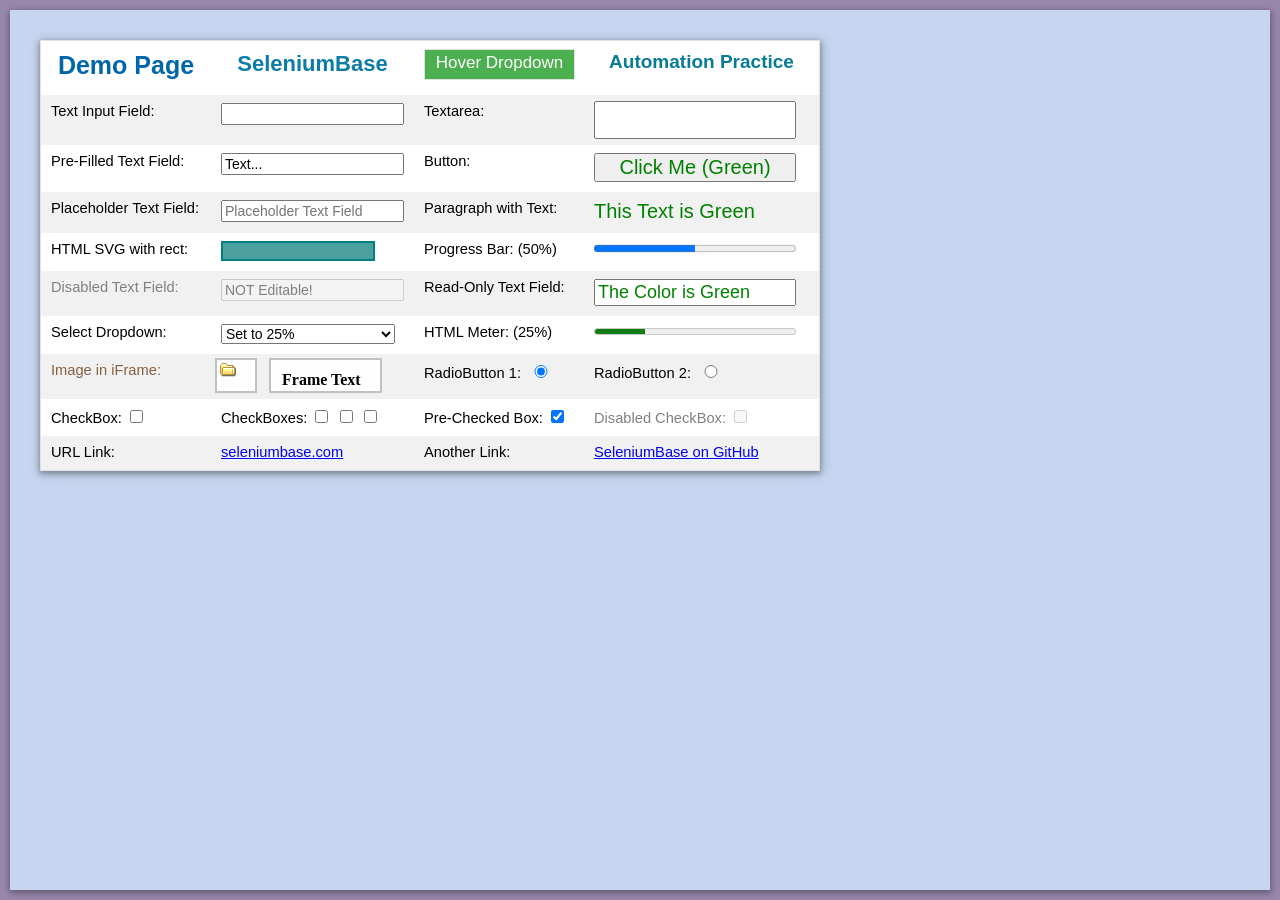
==== demo_page.html @ 906bebbc "Update site" ====
<html>
    <head>
        <meta http-equiv="Content-Type" content="text/html; charset=utf-8">
        <title>Web Testing Page</title>
        <style>
            html {
                background-color: #9988ad;
            }
            html, body {
                font-size: 100%;
                box-sizing: border-box;
            }
            body {
                background-image: none;
                background-origin: padding-box;
                background-color: #c6d6f0;
                padding: 30;
                margin: 10;
                font-family: "Proxima Nova","proxima-nova",
                "Helvetica Neue",Helvetica,Arial,sans-serif !important;
                text-rendering: optimizelegibility;
                -moz-osx-font-smoothing: grayscale;
                box-shadow: 0px 2px 5px 1px rgba(0, 0, 0, 0.24),
                1px 2px 12px 0px rgba(0, 0, 0, 0.18) !important;
            }
            table {
                width: 100%;
                border-collapse: collapse;
                border-spacing: 0;
                box-shadow: 0px 2px 5px 1px rgba(0, 0, 0, 0.27),
                1px 2px 12px 0px rgba(0, 0, 0, 0.21) !important;
                transition: all 0.15s ease-out 0s;
                transition-property: all;
                transition-duration: 0.1s;
                transition-timing-function: ease-out;
                transition-delay: 0s;
            }
            table:hover {
                box-shadow: 0px 2px 5px 1px rgba(0, 0, 0, 0.35),
                1px 2px 12px 0px rgba(0, 0, 0, 0.28) !important;
            }
            thead th, thead td {
                padding: 0.5rem 0.625rem 0.625rem;
                font-weight: bold;
                text-align: left;
            }
            thead {
                text-align: center;
                border: 1px solid #e1e1e1;
                width: 150%;
                color: #0C8CDF;
                background-color: #c0f0ff;
            }
            tbody tr:nth-child(even) {
                background-color: #f1f1f1;
            }
            tbody tr:nth-child(odd) {
                background-color: #ffffff;
            }
            tbody tr:nth-child(even):hover {
                background-color: #f8f8d2;
            }
            tbody tr:nth-child(odd):hover {
                background-color: #ffffe0;
            }
            tbody th, tbody td {
                padding: 0.5rem 0.625rem 0.625rem;
            }
            tbody {
                border: 1px solid #e1e1e1;
                background-color: #fefefe;
            }
            td {
                padding: 5px 5px 5px 0;
                vertical-align: top;
            }
            h1, h2, h3 {
                text-align: center;
                height: 32px;
                margin: 2px;
            }
            h1 {
                font-size: 25px;
                color:#0066AA;
            }
            h2 {
                color:#0B7CA7;
            }
            h3 {
                color:#087B95;
                font-size: 19px;
            }
            h1 table {
                font-size: 27px;
                text-align: left;
                padding: 0.5rem 0.625rem 0.625rem;
                font-weight: bold;
                padding-right: 10px;
                padding-left: 20px;
                padding: 15px 15px 15px 0;
            }
            h2 table {
                color: #0C8CDF;
                font-size: 16px;
                text-align: left;
                font-weight: bold;
                padding: 5px 5px 5px 0;
                padding-right: 10px;
                padding-left: 20px;
            }
            textarea {
                font-family: "Proxima Nova","proxima-nova",
                "Helvetica Neue",Helvetica,Arial,sans-serif !important;
            }
            button {
                width: 94%;
                font-size: 20px;
            }
            div.dropbtn {
                width: 94%;
                font-size: 17px;
                text-align: center;
                height: 23px;
                padding: 3px 4px;
                border: 1px solid #e1e1e1;
            }
            input {
                font-size: 14px;
            }
            .dropbtn {
                background-color: #4CAF50;
                color: white;
                width: 100%;
                height: 30px;
                padding: 2px 6px;
                font-size: 17px;
                border: 1px solid #e1e1e1;
            }
            .dropdown {
                position: relative;
                display: inline-block;
                width: 100%;
            }
            .dropdown-content {
                display: none;
                position: absolute;
                background-color: #f1f1f1;
                width: 100%;
                box-shadow: 0px 6px 12px 0px rgba(0,0,0,0.25);
                z-index: 1;
            }
            .dropdown-content a {
                color: black;
                padding: 9px 16px;
                text-decoration: none;
                display: block;
            }
            .dropdown-content a:hover {
                background-color: #cbdacb;
            }
            .dropdown:hover .dropdown-content {
                display: block;
            }
            .dropdown:hover .dropbtn {
                background-color: #3e8e41;
            }
            ul.horizontal {
                list-style-type: none;
                padding: 0;
            }
            ul.horizontal li {
                display: inline;
                background-color: lightblue;
                padding: 0 5px;
            }
            tbody {
                font-size: 11pt;
            }
            td.left {
                text-align: right;
            }
            [contenteditable] {
                border-style: solid;
                border-width: 1px;
            }
            iframe.frameClass1 {
                height: 25px;
                width: 32px;
                padding: 3px 3px 3px 3px;
                color: #0C8CDF;
                overflow:hidden;
                background-color: #fefefe;
                border: 2px solid #c1c1c1;
            }
            iframe.frameClass2 {
                height: 25px;
                width: 103px;
                padding: 3px 3px 3px 3px;
                border: none;
                margin: none;
                color: #0C8CDF;
                overflow: hidden;
                position: absolute;
                background-color: #fefefe;
                border: 2px solid #c1c1c1;
            }
        </style>
    </head>
    <body>
        <form id="myForm">
            <table id="myTable" style="width: 780px; padding: 10px;">
                <tbody id="tbodyId">
                    <tr>
                        <td>
                            <h1>Demo Page</h1>
                        </td>
                        <td>
                            <h2>SeleniumBase</h2>
                        </td>
                        <td>
                            <div class="dropdown">
                                <div id="myDropdown" class="dropbtn" style="cursor: default;"
                                        onclick="clickDropdownFunction()"
                                        onmousemove="hoverDropdownFunction()">Hover Dropdown</div>
                                <div class="dropdown-content" style="cursor: pointer;">
                                    <a id="dropOption1" onclick="clickLink1()">Link One</a>
                                    <a id="dropOption2" onclick="clickLink2()">Link Two</a>
                                    <a id="dropOption3" onclick="clickLink3()">Link Three</a>
                                </div>
                            </div>
                        </td>
                        <td>
                            <h3>Automation Practice</h3>
                        </td>
                    </tr>
                    <tr>
                        <td>Text Input Field:</td>
                        <td><input type="text" id="myTextInput"/></td>
                        <td>Textarea:</td>
                        <td style="padding: 6px 10px 6px 10px;">
                            <textarea id="myTextarea" name="textareaName"
                                      class="textareaClass area1" rows="2" cols="28"
                                      style="resize: none; width: 94%; font-size: 14px;"></textarea>
                        </td>
                    </tr>
                    <tr>
                        <td>Pre-Filled Text Field:</td>
                        <td>
                            <input type="text" value="Text..."
                                   id="myTextInput2" name="preText2"/>
                        </td>
                        <td>Button:</td>
                        <td>
                            <button onclick="buttonFunction1()" id="myButton" type="button"
                                    style="color: green;">Click Me (Green)</button>
                        </td>
                    </tr>
                    <tr>
                        <td>Placeholder Text Field:</td>
                        <td><input id="placeholderText" type="text"
                                   placeholder="Placeholder Text Field" /></td>
                        <td><p>Paragraph with Text:</p></td>
                        <td><p id="pText" style="color: green; font-size: 20px;">This Text is Green</p></td>
                    </tr>
                    <tr>
                        <td>HTML SVG with rect:</td>
                        <td>
                            <svg id="mySVG" name="svgName" width="154" height="20">
                                <rect id="svgRect" width="154" height="20"
                                      stroke="teal" stroke-width="4" fill="#4CA0A0">
                                    <animate attributeType="CSS" attributeName="opacity"
                                             from="0.1" to="1" dur="1s" repeatCount="1"
                                             restart="whenNotActive" />
                                    <animate attributeType="CSS" attributeName="width"
                                             from="1" to="154" dur="1s" repeatCount="1"
                                             restart="whenNotActive" />
                                </rect>
                            </svg>
                        </td>
                        <td><label id="progressLabel" for="progressBar">Progress Bar: (50%)</label></td>
                        <td><progress id="progressBar" value="50" style="width: 94%;" max="100" /></td>
                    </tr>
                    <tr>
                        <td><div style="color: gray;">Disabled Text Field:</div></td>
                        <td>
                            <input type="text"
                                   style="color: gray;"
                                   value="NOT Editable!" disabled
                                   id="disabledTextFieldId"
                                   name="disabledTextFieldName"
                                   class="disabledTextFieldClass"/>
                        </td>
                        <td>Read-Only Text Field:</td>
                        <td>
                            <input type="text" id="readOnlyText"
                                   value="The Color is Green"
                                   style="font-size: 18px; color: green; width: 94%;"
                                   readonly />
                        </td>
                    </tr>
                    <tr>
                        <td>Select Dropdown:</td>
                        <td>
                            <select id="mySelect" name="selectName"
                                    class="selectClass" onChange="selectFunction1()"
                                    style="width: 95%; font-size: 14px;">
                                <option value="25%">Set to 25%</option>
                                <option value="50%">Set to 50%</option>
                                <option value="75%">Set to 75%</option>
                                <option value="100%">Set to 100%</option>
                            </select>
                        </td>
                        <td><label id="meterLabel" for="meterBar">HTML Meter: (25%)</label></td>
                        <td><meter id="meterBar" value="0.25" style="width: 94%;"></meter></td>
                    </tr>
                    <tr>
                        <td><div style="color: #866042;">Image in iFrame:</div></td>
                        <td style="padding: 4px 4px 3px 4px;">
                            <iframe id="myFrame1" name="frameName1" class="frameClass1" scrolling="no"
                            src='[data-uri]'></iframe>
                            &nbsp;&nbsp;
                            <iframe id="myFrame2" name="frameName2" class="frameClass2" scrolling="no"
                            src="data:text/html,<h4>Frame%20Text<%2Fh4>"></iframe>
                        </td>
                        <td>RadioButton 1:<input type="radio" checked id="radioButton1" 
                                                 name="radioGroup1" class="radioClass1"
                                                 style="width: 30px;"/>
                        </td>
                        <td>RadioButton 2:<input type="radio" id="radioButton2"
                                                 name="radioGroup1" class="radioClass1"
                                                 style="width: 30px;"/>
                        </td>
                    </tr>
                    <tr>
                        <td style="width: 150px;">
                            CheckBox:
                            <input type="checkbox" id="checkBox1"
                                   name="checkBoxName1" class="checkBoxClassA"/>
                        </td>
                        <td style="width: 180px;">
                            CheckBoxes:
                            <input type="checkbox" id="checkBox2"
                                   name="checkBoxName2" class="checkBoxClassB"/>
                            <input type="checkbox" id="checkBox3"
                                   name="checkBoxName3" class="checkBoxClassB"/>
                            <input type="checkbox" id="checkBox4"
                                   name="checkBoxName4" class="checkBoxClassB"/>
                        </td>
                        <td style="width: 150px">
                            Pre-Checked Box:
                            <input type="checkbox" id="checkBox5"
                                   name="checkBoxName5" class="checkBoxClassC" checked />
                        </td>
                        <td>
                            <div style="color: gray;">
                                Disabled CheckBox:
                                <input type="checkbox" id="checkBox6"
                                       name="checkBoxName6" class="checkBoxClassD" disabled />
                            </div>
                        </td>
                    </tr>
                    <tr>
                        <td>
                            URL Link:
                        </td>

                        <td>
                            <a id="myLink1" name="linkName1" class="linkClass"
                               href="https://seleniumbase.com">seleniumbase.com</a>
                        </td>
                        <td>
                            Another Link:
                        </td>

                        <td>
                            <a id="myLink2" name="linkName2" class="linkClass"
                               href="https://github.com/seleniumbase/SeleniumBase">
                               SeleniumBase on GitHub</a>
                        </td>
                    </tr>
                </tbody>
            </table>
        </form>
        <script>
            function buttonFunction1() {
              var x = document.getElementById("myButton");
              var y = document.getElementById("pText");
              var z = document.getElementById("readOnlyText");
              var p = document.getElementById("progressBar");
              var pl = document.getElementById("progressLabel");
              if (x.style.color != "purple") {
                x.style.color = "purple";
                x.textContent = "Click Me (Purple)";
                y.textContent = "This Text is Purple";
                y.style.color = "purple";
                z.value = "The Color is Purple";
                z.style.color = "purple";
                p.value = "100";
                pl.textContent = "Progress Bar: (100%)";
              }
              else {
                x.style.color = "green";
                x.textContent = "Click Me (Green)";
                y.textContent = "This Text is Green";
                y.style.color = "green";
                z.value = "The Color is Green";
                z.style.color = "green";
                p.value = "50";
                pl.textContent = "Progress Bar: (50%)";
              }
            }
        </script>
        <script>
            function selectFunction1() {
                var d = document.getElementById("mySelect").value;
                var m = document.getElementById("meterBar");
                var ml = document.getElementById("meterLabel");
                if (d == "25%") {
                    m.value = "0.25";
                    ml.textContent = "HTML Meter: (25%)";
                }
                if (d == "50%") {
                    m.value = "0.5";
                    ml.textContent = "HTML Meter: (50%)";
                }
                if (d == "75%") {
                    m.value = "0.75";
                    ml.textContent = "HTML Meter: (75%)";
                }
                if (d == "100%") {
                    m.value = "1.0";
                    ml.textContent = "HTML Meter: (100%)";
                }
            }
        </script>
        <script>
            function hoverDropdownFunction() {
                overlay = document.querySelector(".dropdown-content");
                overlay.style.pointerEvents = "auto";
            }
        </script>
        <script>
            function clickDropdownFunction() {
                the_h3 = document.querySelector("h3");
                the_h3.textContent = "Automation Practice";
                overlay = document.querySelector(".dropdown-content");
                overlay.style.pointerEvents = "none";
            }
        </script>
        <script>
            function clickLink1() {
                the_h3 = document.querySelector("h3");
                the_h3.textContent = "Link One Selected";
                overlay = document.querySelector(".dropdown-content");
                overlay.style.pointerEvents = "none";
            }
        </script>
        <script>
            function clickLink2() {
                the_h3 = document.querySelector("h3");
                the_h3.textContent = "Link Two Selected";
                overlay = document.querySelector(".dropdown-content");
                overlay.style.pointerEvents = "none";
            }
        </script>
        <script>
            function clickLink3() {
                the_h3 = document.querySelector("h3");
                the_h3.textContent = "Link Three Selected";
                overlay = document.querySelector(".dropdown-content");
                overlay.style.pointerEvents = "none";
            }
        </script>
        <script>
            document.getElementById("svgRect").addEventListener("click", evt => {
                document.querySelectorAll("animate").forEach(element => {
                    element.beginElement();
                });
            });
        </script>
    </body>
</html>
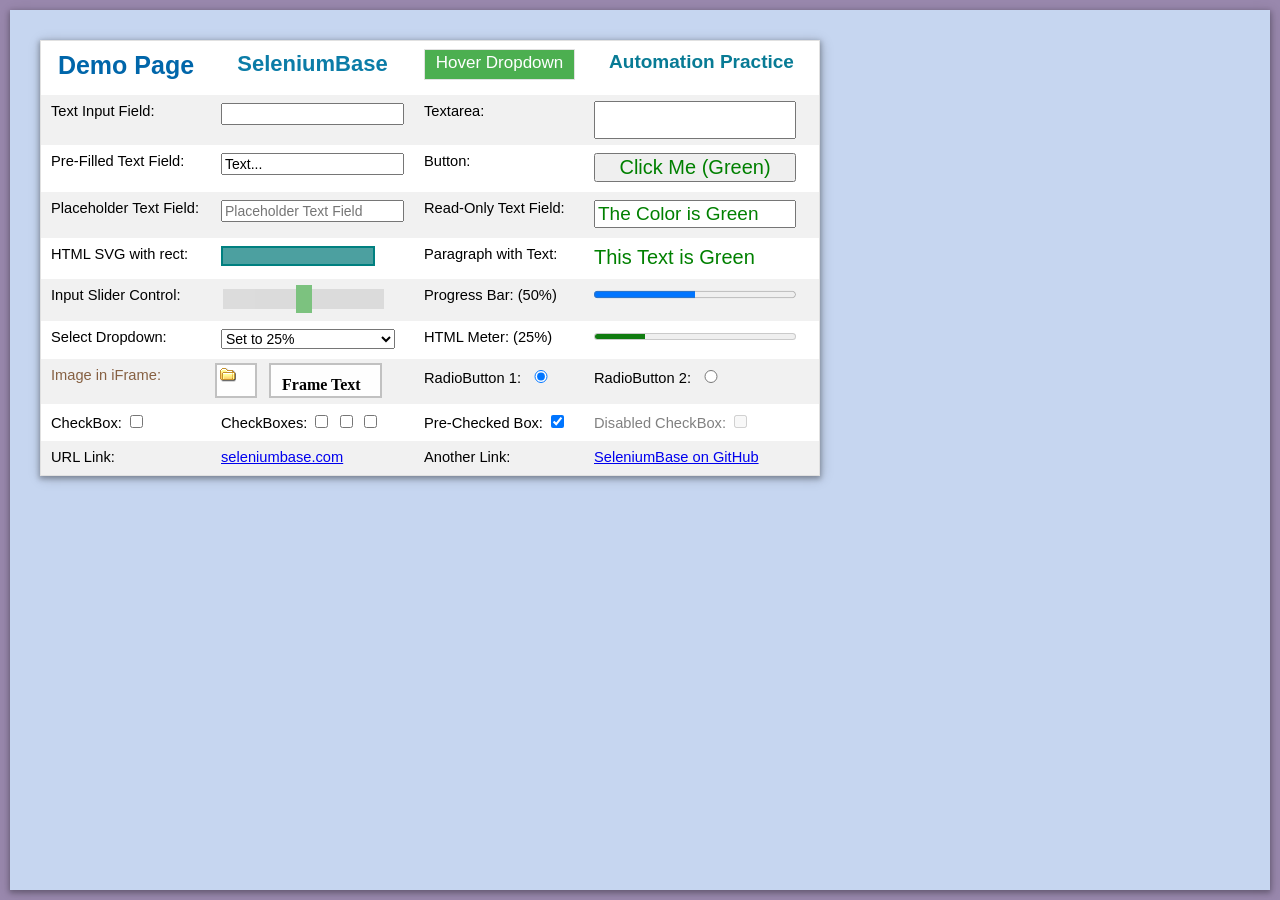
==== commit 63f14c62: "Update demo_page.html" ====
--- a/demo_page.html
+++ b/demo_page.html
@@ -204,6 +204,36 @@
                 background-color: #fefefe;
                 border: 2px solid #c1c1c1;
             }
+            .slidecontainer {
+                width: 100%;
+            }
+            .slider {
+                -webkit-appearance: none;
+                width: 100%;
+                height: 20px;
+                background: #d3d3d3;
+                outline: none;
+                opacity: 0.7;
+                -webkit-transition: .2s;
+                transition: opacity .2s;
+            }
+            .slider:hover {
+                opacity: 1;
+            }
+            .slider::-webkit-slider-thumb {
+                -webkit-appearance: none;
+                appearance: none;
+                width: 16px;
+                height: 28px;
+                background: #4CAF50;
+                cursor: pointer;
+            }
+            .slider::-moz-range-thumb {
+                width: 16px;
+                height: 28px;
+                background: #4CAF50;
+                cursor: pointer;
+            }
         </style>
     </head>
     <body>
@@ -259,8 +289,13 @@
                         <td>Placeholder Text Field:</td>
                         <td><input id="placeholderText" type="text"
                                    placeholder="Placeholder Text Field" /></td>
-                        <td><p>Paragraph with Text:</p></td>
-                        <td><p id="pText" style="color: green; font-size: 20px;">This Text is Green</p></td>
+                        <td>Read-Only Text Field:</td>
+                        <td>
+                            <input type="text" id="readOnlyText"
+                                   value="The Color is Green"
+                                   style="font-size: 19px; color: green; width: 94%;"
+                                   readonly />
+                        </td>
                     </tr>
                     <tr>
                         <td>HTML SVG with rect:</td>
@@ -277,32 +312,27 @@
                                 </rect>
                             </svg>
                         </td>
+                        <td><p>Paragraph with Text:</p></td>
+                        <td><p id="pText" style="color: green; font-size: 20px;">This Text is Green</p></td>
+                    </tr>
+                    <tr>
+                        <td>Input Slider Control:</td>
+                        <td>
+                            <input type="range" min="0" max="4" step="1"
+                                   id="mySlider" name="sliderName" value="2"
+                                   style="width: 88%;" class="slider"
+                                   onclick="sliderFunction1()"
+                                   onchange="sliderFunction1()"
+                                   onmousemove="sliderFunction1()"/>
+                        </td>
                         <td><label id="progressLabel" for="progressBar">Progress Bar: (50%)</label></td>
                         <td><progress id="progressBar" value="50" style="width: 94%;" max="100" /></td>
                     </tr>
                     <tr>
-                        <td><div style="color: gray;">Disabled Text Field:</div></td>
-                        <td>
-                            <input type="text"
-                                   style="color: gray;"
-                                   value="NOT Editable!" disabled
-                                   id="disabledTextFieldId"
-                                   name="disabledTextFieldName"
-                                   class="disabledTextFieldClass"/>
-                        </td>
-                        <td>Read-Only Text Field:</td>
-                        <td>
-                            <input type="text" id="readOnlyText"
-                                   value="The Color is Green"
-                                   style="font-size: 18px; color: green; width: 94%;"
-                                   readonly />
-                        </td>
-                    </tr>
-                    <tr>
                         <td>Select Dropdown:</td>
                         <td>
                             <select id="mySelect" name="selectName"
-                                    class="selectClass" onChange="selectFunction1()"
+                                    class="selectClass" onchange="selectFunction1()"
                                     style="width: 95%; font-size: 14px;">
                                 <option value="25%">Set to 25%</option>
                                 <option value="50%">Set to 50%</option>
@@ -386,8 +416,6 @@
               var x = document.getElementById("myButton");
               var y = document.getElementById("pText");
               var z = document.getElementById("readOnlyText");
-              var p = document.getElementById("progressBar");
-              var pl = document.getElementById("progressLabel");
               if (x.style.color != "purple") {
                 x.style.color = "purple";
                 x.textContent = "Click Me (Purple)";
@@ -395,8 +423,6 @@
                 y.style.color = "purple";
                 z.value = "The Color is Purple";
                 z.style.color = "purple";
-                p.value = "100";
-                pl.textContent = "Progress Bar: (100%)";
               }
               else {
                 x.style.color = "green";
@@ -405,8 +431,33 @@
                 y.style.color = "green";
                 z.value = "The Color is Green";
                 z.style.color = "green";
+              }
+            }
+        </script>
+        <script>
+            function sliderFunction1() {
+              var s = document.getElementById("mySlider");
+              var p = document.getElementById("progressBar");
+              var pl = document.getElementById("progressLabel");
+              if (s.value == "0") {
+                p.value = "0";
+                pl.textContent = "Progress Bar: (0%)";
+              }
+              if (s.value == "1") {
+                p.value = "25";
+                pl.textContent = "Progress Bar: (25%)";
+              }
+              if (s.value == "2") {
                 p.value = "50";
                 pl.textContent = "Progress Bar: (50%)";
+              }
+              if (s.value == "3") {
+                p.value = "75";
+                pl.textContent = "Progress Bar: (75%)";
+              }
+              if (s.value == "4") {
+                p.value = "100";
+                pl.textContent = "Progress Bar: (100%)";
               }
             }
         </script>
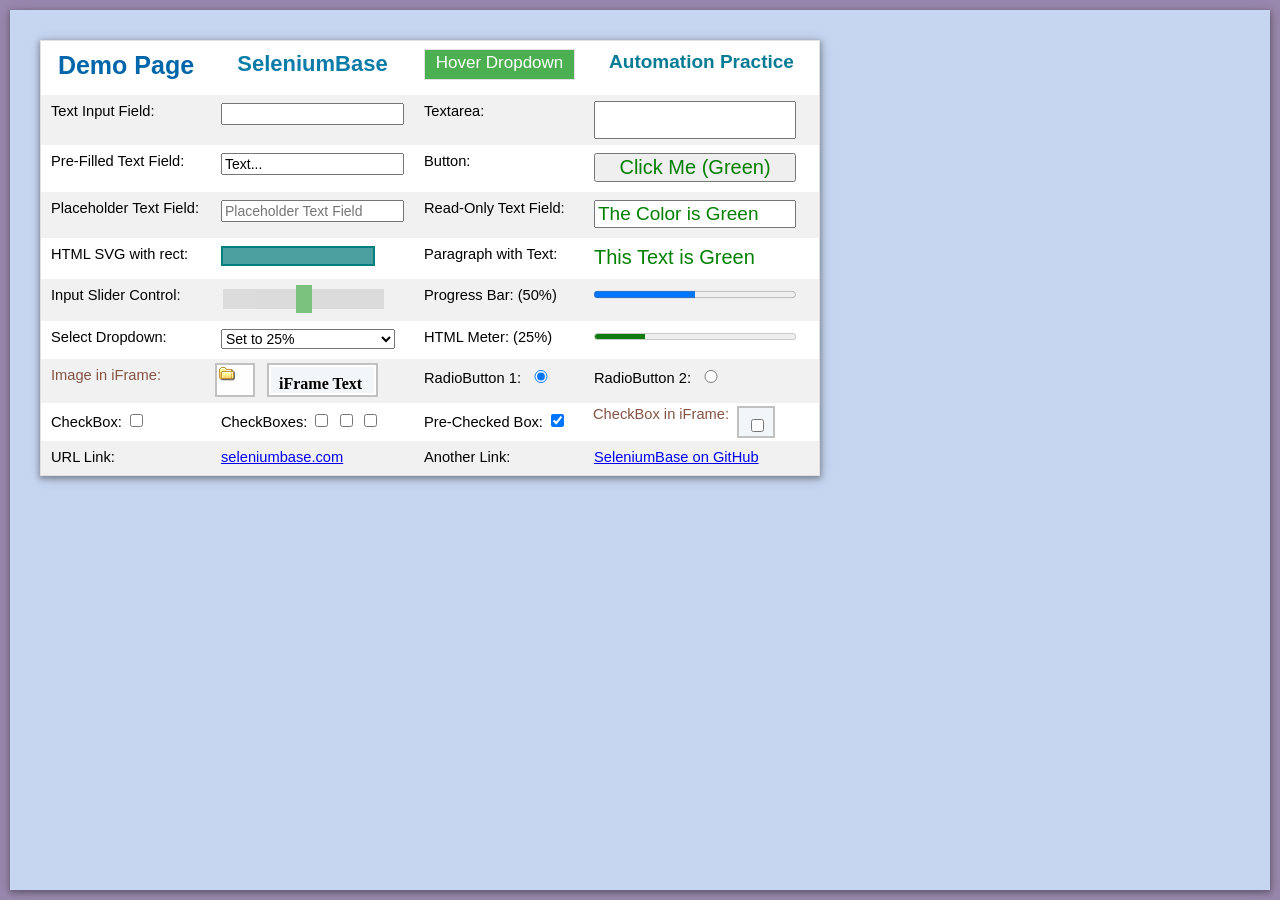
==== commit 92c18050: "Update demo_page.html" ====
--- a/demo_page.html
+++ b/demo_page.html
@@ -184,18 +184,30 @@
                 border-width: 1px;
             }
             iframe.frameClass1 {
-                height: 25px;
+                height: 26px;
                 width: 32px;
-                padding: 3px 3px 3px 3px;
+                padding: 2px 2px 2px 2px;
                 color: #0C8CDF;
                 overflow:hidden;
                 background-color: #fefefe;
                 border: 2px solid #c1c1c1;
             }
             iframe.frameClass2 {
-                height: 25px;
+                height: 26px;
                 width: 103px;
-                padding: 3px 3px 3px 3px;
+                padding: 2px 2px 2px 2px;
+                border: none;
+                margin: none;
+                color: #0C8CDF;
+                overflow: hidden;
+                position: absolute;
+                background-color: #fefefe;
+                border: 2px solid #c1c1c1;
+            }
+            iframe.frameClass3 {
+                height: 28px;
+                width: 34px;
+                padding: 1px 1px 1px 1px;
                 border: none;
                 margin: none;
                 color: #0C8CDF;
@@ -318,8 +330,8 @@
                     <tr>
                         <td>Input Slider Control:</td>
                         <td>
-                            <input type="range" min="0" max="4" step="1"
-                                   id="mySlider" name="sliderName" value="2"
+                            <input type="range" min="0" max="100" step="10"
+                                   id="mySlider" name="sliderName" value="50"
                                    style="width: 88%;" class="slider"
                                    onclick="sliderFunction1()"
                                    onchange="sliderFunction1()"
@@ -344,13 +356,14 @@
                         <td><meter id="meterBar" value="0.25" style="width: 94%;"></meter></td>
                     </tr>
                     <tr>
-                        <td><div style="color: #866042;">Image in iFrame:</div></td>
+                        <td><div style="color: #845342;">Image in iFrame:</div></td>
                         <td style="padding: 4px 4px 3px 4px;">
                             <iframe id="myFrame1" name="frameName1" class="frameClass1" scrolling="no"
                             src='[data-uri]'></iframe>
                             &nbsp;&nbsp;
                             <iframe id="myFrame2" name="frameName2" class="frameClass2" scrolling="no"
-                            src="data:text/html,<h4>Frame%20Text<%2Fh4>"></iframe>
+                            src="data:text/html,<body%20style=%22background-color:%23F2F6F8;%22>
+                            <h4>iFrame%20Text<%2Fh4></body>"></iframe>
                         </td>
                         <td>RadioButton 1:<input type="radio" checked id="radioButton1" 
                                                  name="radioGroup1" class="radioClass1"
@@ -381,12 +394,17 @@
                             <input type="checkbox" id="checkBox5"
                                    name="checkBoxName5" class="checkBoxClassC" checked />
                         </td>
-                        <td>
-                            <div style="color: gray;">
-                                Disabled CheckBox:
-                                <input type="checkbox" id="checkBox6"
-                                       name="checkBoxName6" class="checkBoxClassD" disabled />
-                            </div>
+                        <td style="color: #845342; padding: 3px 3px 7px 9px; height: 38px;">
+                            CheckBox in iFrame:&nbsp;&nbsp;
+                            <iframe style="padding: 0px 0px 0px 0px;"
+                            id="myFrame3" name="frameName3" class="frameClass3" scrolling="no"
+                            src="data:text/html,
+                                <body%20style=%22background-color:%23F2F6F8;%22>
+                                <input%20type=%22checkbox%22%20id=%22checkBox6%22
+                                %20style=%22padding:%201px%201px%201px%201px;%22
+                                %20name=%22checkBoxName6%22
+                                %20class=%22checkBoxClassD%20fBox%22%20/>
+                                </body>"></iframe>
                         </td>
                     </tr>
                     <tr>
@@ -439,26 +457,8 @@
               var s = document.getElementById("mySlider");
               var p = document.getElementById("progressBar");
               var pl = document.getElementById("progressLabel");
-              if (s.value == "0") {
-                p.value = "0";
-                pl.textContent = "Progress Bar: (0%)";
-              }
-              if (s.value == "1") {
-                p.value = "25";
-                pl.textContent = "Progress Bar: (25%)";
-              }
-              if (s.value == "2") {
-                p.value = "50";
-                pl.textContent = "Progress Bar: (50%)";
-              }
-              if (s.value == "3") {
-                p.value = "75";
-                pl.textContent = "Progress Bar: (75%)";
-              }
-              if (s.value == "4") {
-                p.value = "100";
-                pl.textContent = "Progress Bar: (100%)";
-              }
+              p.value = s.value;
+              pl.textContent = "Progress Bar: (" + p.value + "%)";
             }
         </script>
         <script>
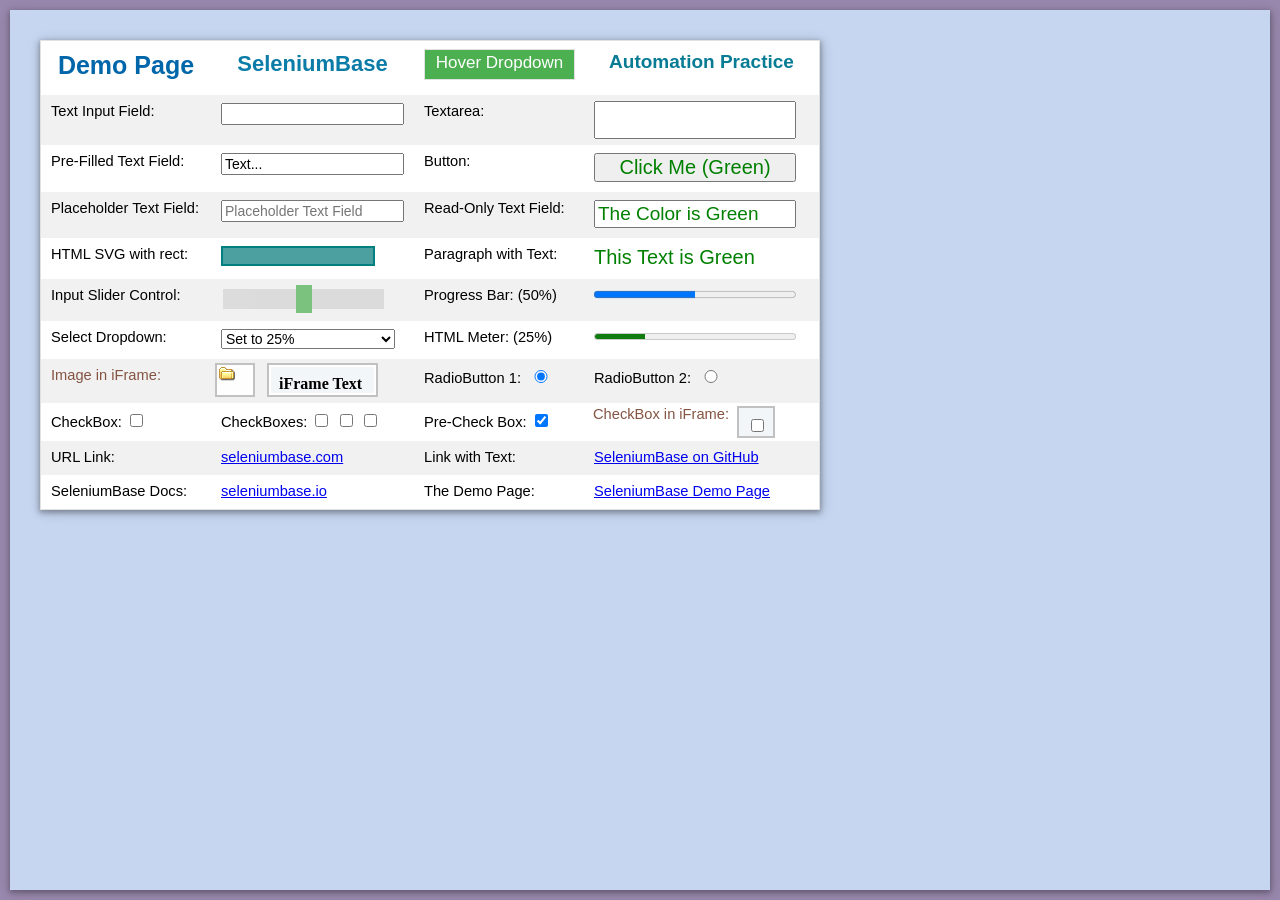
==== commit f568ff8c: "Update demo_page.html" ====
--- a/demo_page.html
+++ b/demo_page.html
@@ -1,6 +1,7 @@
 <html>
     <head>
         <meta http-equiv="Content-Type" content="text/html; charset=utf-8">
+        <link rel="shortcut icon" href="img/logo3a.png">
         <title>Web Testing Page</title>
         <style>
             html {
@@ -390,7 +391,7 @@
                                    name="checkBoxName4" class="checkBoxClassB"/>
                         </td>
                         <td style="width: 150px">
-                            Pre-Checked Box:
+                            Pre-Check Box:
                             <input type="checkbox" id="checkBox5"
                                    name="checkBoxName5" class="checkBoxClassC" checked />
                         </td>
@@ -417,13 +418,32 @@
                                href="https://seleniumbase.com">seleniumbase.com</a>
                         </td>
                         <td>
-                            Another Link:
+                            Link with Text:
                         </td>
 
                         <td>
                             <a id="myLink2" name="linkName2" class="linkClass"
                                href="https://github.com/seleniumbase/SeleniumBase">
                                SeleniumBase on GitHub</a>
+                        </td>
+                    </tr>
+                    <tr>
+                        <td>
+                            SeleniumBase Docs:
+                        </td>
+
+                        <td>
+                            <a id="myLink3" name="linkName3" class="linkClass"
+                               href="https://seleniumbase.io">seleniumbase.io</a>
+                        </td>
+                        <td>
+                            The Demo Page:
+                        </td>
+
+                        <td>
+                            <a id="myLink4" name="linkName4" class="linkClass"
+                               href="https://seleniumbase.io/demo_page.html">
+                               SeleniumBase Demo Page</a>
                         </td>
                     </tr>
                 </tbody>
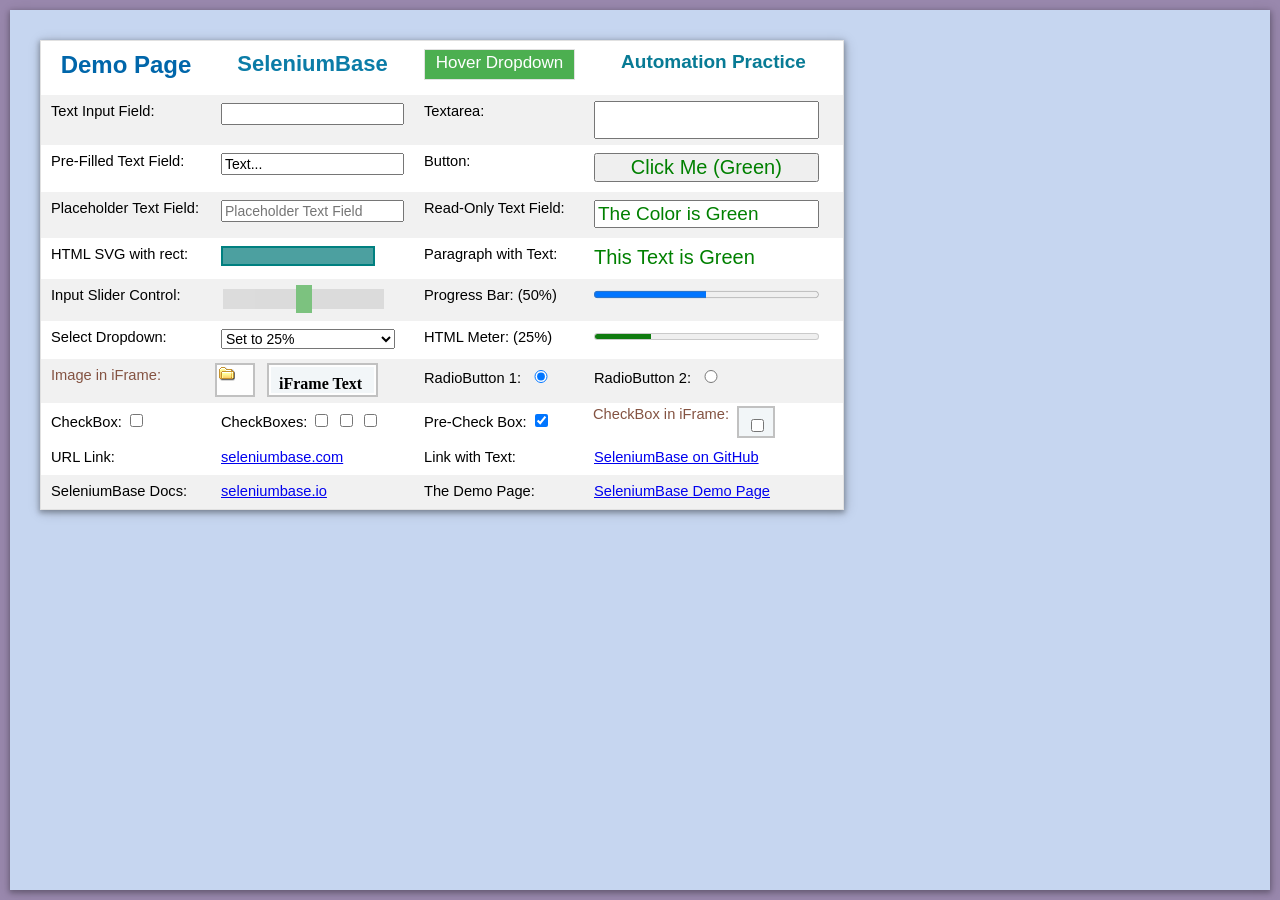
==== commit f072941c: "Update website pages" ====
--- a/demo_page.html
+++ b/demo_page.html
@@ -1,8 +1,17 @@
-<html>
+<html lang="en">
     <head>
-        <meta http-equiv="Content-Type" content="text/html; charset=utf-8">
-        <link rel="shortcut icon" href="img/logo3a.png">
         <title>Web Testing Page</title>
+        <meta property="og:site_name" content="Demo Page">
+        <meta property="og:title" content="Web Testing Page">
+        <meta name="Description" content="Test your automation framework here.">
+        <meta property="og:description" content="Test your automation framework here.">
+        <meta name="Keywords" content="Python, pytest, selenium, webdriver, test automation, testing, seleniumbase, test framework, HTML, JavaScript">
+        <meta property="og:keywords" content="Python, pytest, selenium, webdriver, test automation, testing, seleniumbase, test framework, HTML, JavaScript">
+        <meta property="og:image" content="https://seleniumbase.io/cdn/img/sb_demo_page.png">
+        <meta http-equiv="Content-Type" content="text/html, charset=utf-8">
+        <meta charset="utf-8">
+        <meta name="viewport" content="width=device-width, initial-scale=0.41, shrink-to-fit=no">
+        <meta content="follow,index" name="robots">
         <style>
             html {
                 background-color: #9988ad;
@@ -81,7 +90,7 @@
                 margin: 2px;
             }
             h1 {
-                font-size: 25px;
+                font-size: 24px;
                 color:#0066AA;
             }
             h2 {
@@ -247,11 +256,30 @@
                 background: #4CAF50;
                 cursor: pointer;
             }
+            #drop1,#drop2 {
+                width: 131px;
+                height: 21px;
+                padding: 1px;
+                border: 1.5px solid #aaaaaa;
+                background-color: #d6e6f0;
+            }
+            img:active {
+                box-shadow: 0px 2px 5px 1px rgba(105, 165, 155, 0.3),
+                1px 2px 12px 0px rgba(105, 165, 155, 0.2) !important;
+            }
         </style>
+        <script async src="https://www.googletagmanager.com/gtag/js?id=G-P5KFWRNLRN"></script>
+        <script>
+          window.dataLayer = window.dataLayer || [];
+          function gtag(){dataLayer.push(arguments);}
+          gtag('js', new Date());
+          gtag('config', 'G-P5KFWRNLRN', { cookie_flags: 'SameSite=None;Secure' });
+        </script>
     </head>
     <body>
+        <!-- Tested with SeleniumBase - https://seleniumbase.io -->
         <form id="myForm">
-            <table id="myTable" style="width: 780px; padding: 10px;">
+            <table id="myTable" style="width: 804px; padding: 10px;">
                 <tbody id="tbodyId">
                     <tr>
                         <td>
@@ -334,6 +362,7 @@
                             <input type="range" min="0" max="100" step="10"
                                    id="mySlider" name="sliderName" value="50"
                                    style="width: 88%;" class="slider"
+                                   oninput="sliderFunction1()"
                                    onclick="sliderFunction1()"
                                    onchange="sliderFunction1()"
                                    onmousemove="sliderFunction1()"/>
@@ -379,7 +408,8 @@
                         <td style="width: 150px;">
                             CheckBox:
                             <input type="checkbox" id="checkBox1"
-                                   name="checkBoxName1" class="checkBoxClassA"/>
+                                   name="checkBoxName1" class="checkBoxClassA"
+                                   onchange="revealRow(event)"/>
                         </td>
                         <td style="width: 180px;">
                             CheckBoxes:
@@ -408,6 +438,20 @@
                                 </body>"></iframe>
                         </td>
                     </tr>
+                    <tr style="display: none" class="hidden_row">
+                        <td>
+                            Drag and Drop A:
+                        </td>
+                        <td>
+                            <div id="drop1" class="dropzone" ondrop="drop(event)" ondragover="dragOver(event)" ondragenter="dragEnter(event)" ondragleave="dragLeave(event)"><img id="logo" src="https://seleniumbase.io/cdn/img/sb_logo_tiny.png" draggable="true" ondragstart="dragStart(event)" width="130" height="20"></div>
+                        </td>
+                        <td>
+                            Drag and Drop B:
+                        </td>
+                        <td>
+                            <div id="drop2" class="dropzone" ondrop="drop(event)" ondragover="dragOver(event)" ondragenter="dragEnter(event)" ondragleave="dragLeave(event)"></div>
+                        </td>
+                    </tr>
                     <tr>
                         <td>
                             URL Link:
@@ -442,7 +486,7 @@
 
                         <td>
                             <a id="myLink4" name="linkName4" class="linkClass"
-                               href="https://seleniumbase.io/demo_page.html">
+                               href="https://seleniumbase.io/demo_page/">
                                SeleniumBase Demo Page</a>
                         </td>
                     </tr>
@@ -549,5 +593,50 @@
                 });
             });
         </script>
+        <script>
+            function revealRow(event) {
+                // Show the Drag & Drop row if the first checkbox is checked.
+                if (event.target.checked)
+                {
+                    document.querySelector('tr.hidden_row').style.display='';
+                }
+                else
+                {
+                    document.querySelector('tr.hidden_row').style.display='none';
+                }
+            }
+        </script>
+        <script>
+            function dragOver(event) {
+                // Allow dropping.
+                event.preventDefault();
+            }
+            function dragEnter(event) {
+                event.preventDefault();
+                if ( event.target.className === "dropzone" ) {
+                    event.target.style.background = "#c6b6d6";
+                }
+            }
+            function dragLeave(event) {
+                event.preventDefault();
+                if ( event.target.className === "dropzone" ) {
+                    event.target.style.background = "#d6e6f0";
+                }
+            }
+            function dragStart(event) {
+                event.dataTransfer.setData("id_of_dragged_element", event.target.id);
+            }
+            function drop(event) {
+                event.preventDefault();
+                var data = event.dataTransfer.getData("id_of_dragged_element");
+                try {
+                    event.target.appendChild(document.getElementById(data));
+                    event.target.style.background = "#d6e6f0";
+                }
+                catch (HierarchyRequestError) {
+                    // Drap & Drop to same location. Do nothing.
+                }
+            }
+        </script>
     </body>
 </html>
